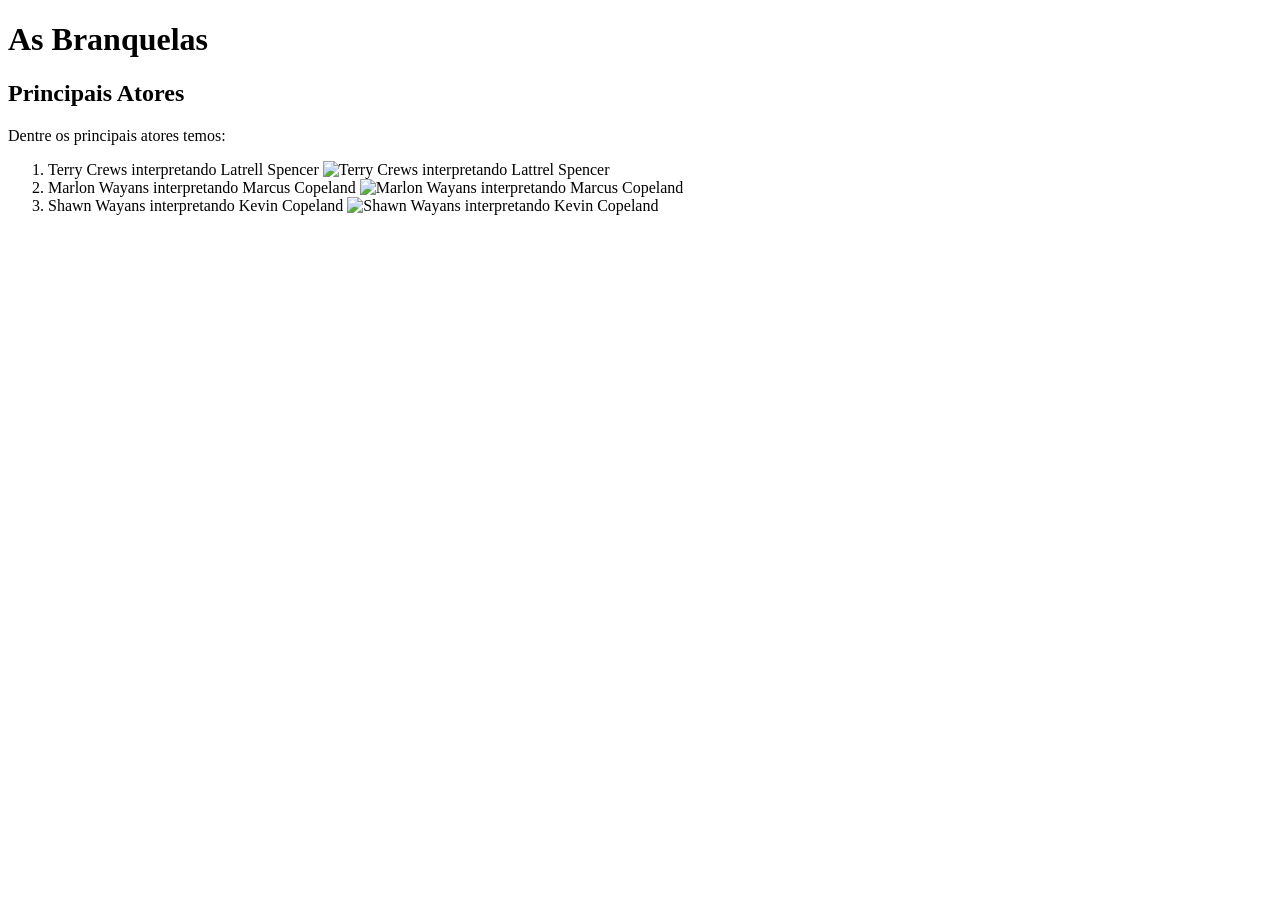
==== index.html @ 0955b0d9 "1 commit da revisão 1" ====
<!DOCTYPE html>
<html lang="pt-br">
<head>
    <meta charset="UTF-8">
    <link rel="stylesheet" href="style.css">
    <meta name="viewport" content="width=device-width, initial-scale=1.0">
    <title>As Branquelas</title>
</head>
  <body>

    <header>
        <h1>As Branquelas</h1>
   </header>

    <main>


<div>
    <h2>Principais Atores</h2>

    <p>Dentre os principais atores temos:</p>

        <ol>
            <li>
                Terry Crews interpretando Latrell Spencer
                <img src="https://encrypted-tbn0.gstatic.com/images?q=tbn:ANd9GcRncklmidkIzGYh3OZuVfPKaHUnInysbJYoyViffv3tSw&s=10" alt="Terry Crews interpretando Lattrel Spencer">

            <li>
                Marlon Wayans interpretando Marcus Copeland
                <img src="https://encrypted-tbn0.gstatic.com/images?q=tbn:ANd9GcRfRMilTHUF8RIExLtgQIXTKpd2afz3tGlvSGp-gA4nRQ&s=10" alt="Marlon Wayans interpretando Marcus Copeland">
            </li>

            <li>
                Shawn Wayans interpretando Kevin Copeland
                <img src="https://encrypted-tbn0.gstatic.com/images?q=tbn:ANd9GcQwZGXhd2QTkR6sf-zUAJhJl4I8P599IVpgCJJkZYND_g&s=10" alt="Shawn Wayans interpretando Kevin Copeland">
            </li>
        </ol>
</div>

    </main>







  </body>
</html>
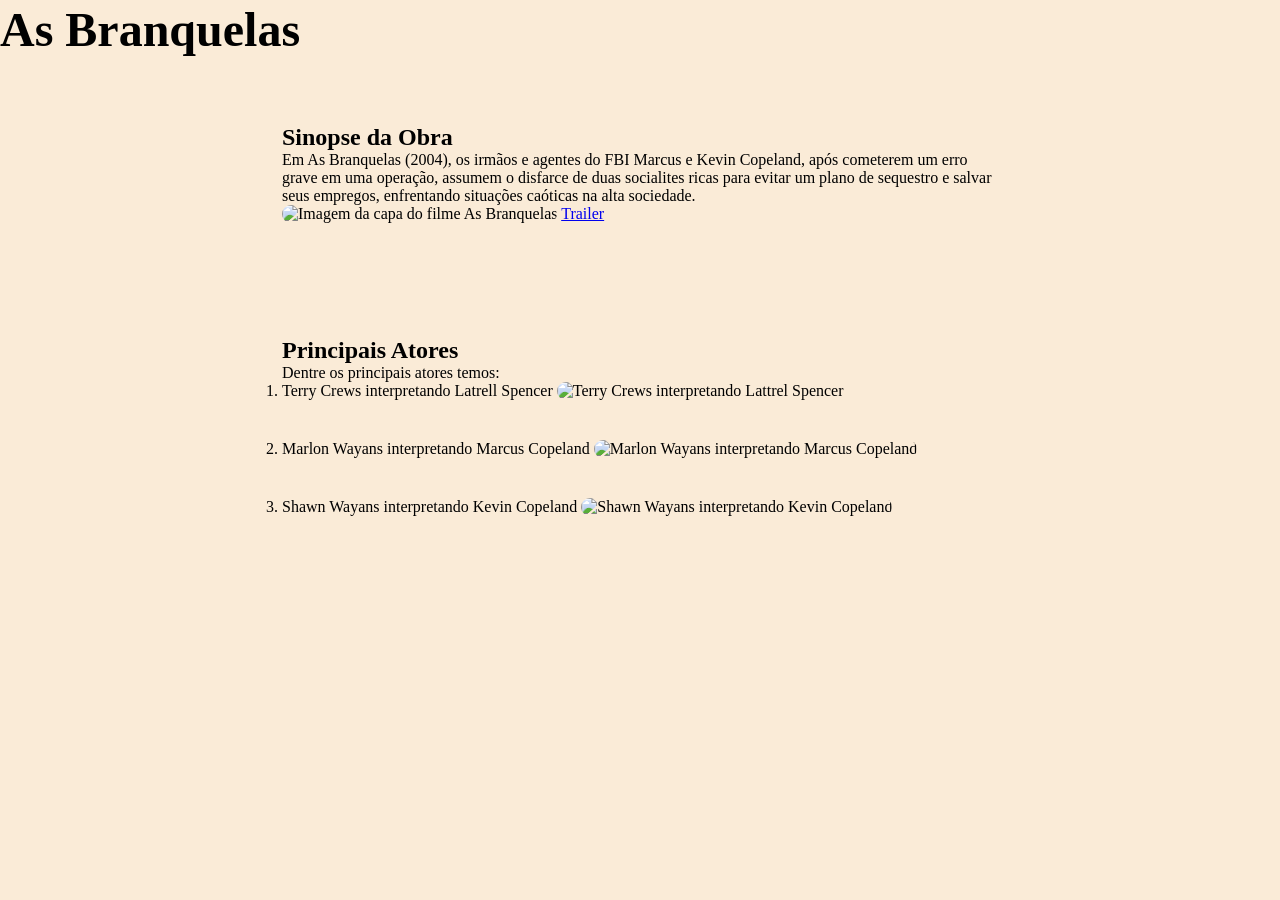
==== commit 70e81c61: "2 commit" ====
--- a/index.html
+++ b/index.html
@@ -15,6 +15,21 @@
     <main>
 
 
+
+<div>
+
+    <h2>Sinopse da Obra</h2>
+
+    <p>
+        Em As Branquelas (2004), os irmãos e agentes do FBI Marcus e Kevin Copeland, após cometerem um erro grave em uma operação, assumem o disfarce de duas socialites ricas para evitar um plano de sequestro e salvar seus empregos, enfrentando situações caóticas na alta sociedade.
+    </p>
+
+    <img src="https://encrypted-tbn0.gstatic.com/images?q=tbn:ANd9GcRTtO6jOk81OPANBqASd6kqClwV3lH52h-KZPoE6TeKIQ&s=10" alt="Imagem da capa do filme As Branquelas">
+
+    <a href="https://www.youtube.com/watch?v=seoJIPLLWp0">Trailer</a>
+
+</div>
+
 <div>
     <h2>Principais Atores</h2>
 
@@ -23,27 +38,21 @@
         <ol>
             <li>
                 Terry Crews interpretando Latrell Spencer
-                <img src="https://encrypted-tbn0.gstatic.com/images?q=tbn:ANd9GcRncklmidkIzGYh3OZuVfPKaHUnInysbJYoyViffv3tSw&s=10" alt="Terry Crews interpretando Lattrel Spencer">
+                <img src"https://encrypted-tbn0.gstatic.com/images?q=tbn:ANd9GcRncklmidkIzGYh3OZuVfPKaHUnInysbJYoyViffv3tSw&s=10" alt="Terry Crews interpretando Lattrel Spencer">
 
             <li>
                 Marlon Wayans interpretando Marcus Copeland
-                <img src="https://encrypted-tbn0.gstatic.com/images?q=tbn:ANd9GcRfRMilTHUF8RIExLtgQIXTKpd2afz3tGlvSGp-gA4nRQ&s=10" alt="Marlon Wayans interpretando Marcus Copeland">
+                <img src"https://encrypted-tbn0.gstatic.com/images?q=tbn:ANd9GcRfRMilTHUF8RIExLtgQIXTKpd2afz3tGlvSGp-gA4nRQ&s=10" alt="Marlon Wayans interpretando Marcus Copeland">
             </li>
 
             <li>
                 Shawn Wayans interpretando Kevin Copeland
-                <img src="https://encrypted-tbn0.gstatic.com/images?q=tbn:ANd9GcQwZGXhd2QTkR6sf-zUAJhJl4I8P599IVpgCJJkZYND_g&s=10" alt="Shawn Wayans interpretando Kevin Copeland">
+                <img src"https://encrypted-tbn0.gstatic.com/images?q=tbn:ANd9GcQwZGXhd2QTkR6sf-zUAJhJl4I8P599IVpgCJJkZYND_g&s=10" alt="Shawn Wayans interpretando Kevin Copeland">
             </li>
         </ol>
 </div>
 
     </main>
 
-
-
-
-
-
-
   </body>
 </html>
--- a/style.css
+++ b/style.css
@@ -0,0 +1,47 @@
+* {
+    margin: 0;
+    padding: 0;
+    box-sizing: border-box;
+}
+
+body {
+
+    background-color: antiquewhite;
+
+
+header {
+
+        h1 {
+        font-size: 48px;
+        line-height: 125%;
+        color: #000000;
+        margin-bottom: 24px;
+    }
+}
+
+
+main {
+
+
+
+div {
+    max-width: 736px;
+    margin-inline: auto;
+    margin-block: 54px;
+    padding: 10px;
+    border-radius: 24px;
+}
+
+img {
+    width: 175px;
+    border-radius: 12px;
+    margin-bottom: 40px;
+}
+
+li {
+    text-decoration: none;
+
+  }
+ 
+ }
+}
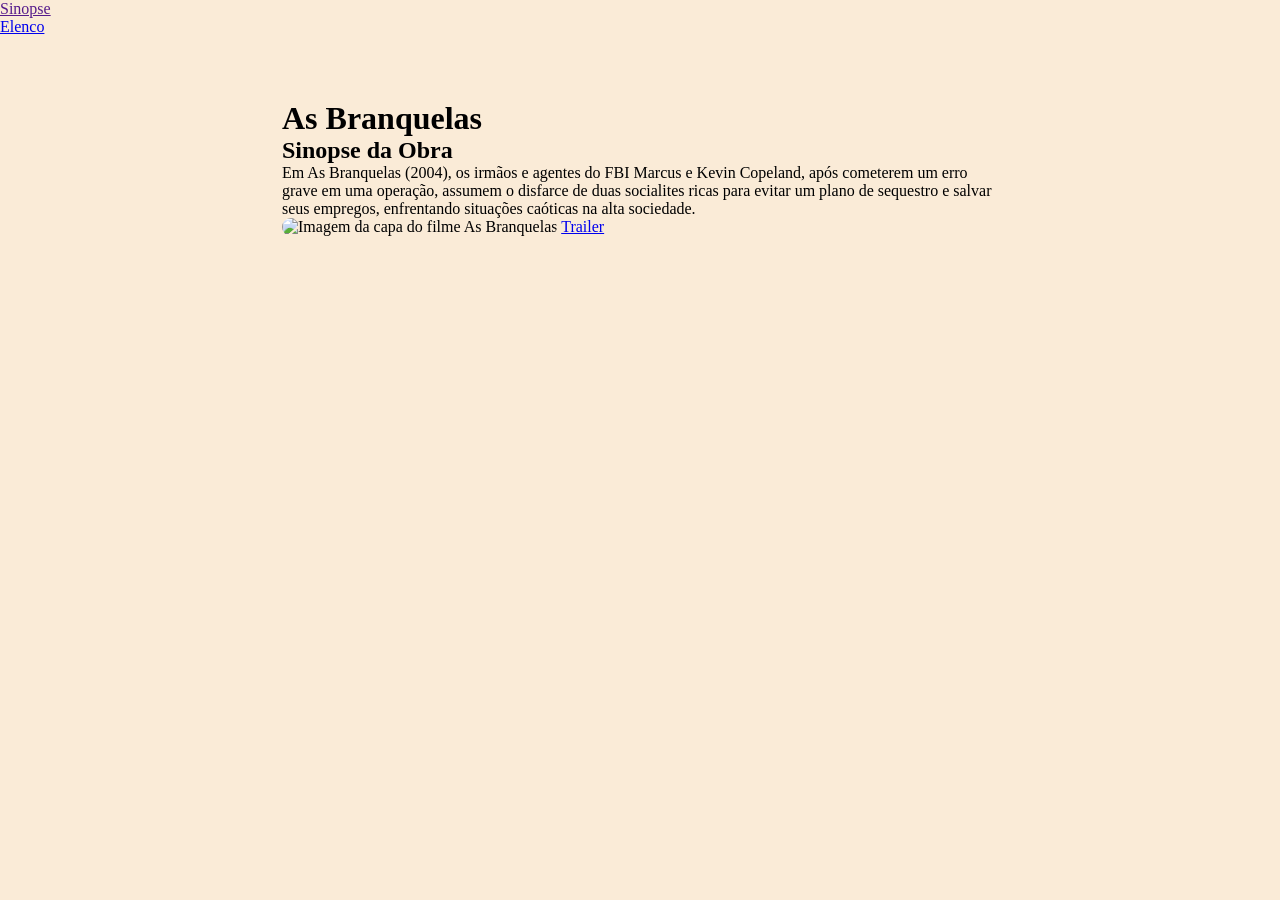
==== commit 4bbd9b63: "final" ====
--- a/index.html
+++ b/index.html
@@ -3,20 +3,34 @@
 <head>
     <meta charset="UTF-8">
     <link rel="stylesheet" href="style.css">
+    <link rel="preconnect" href="https://fonts.googleapis.com">
+    <link rel="preconnect" href="https://fonts.gstatic.com" crossorigin>
+    <link href="https://fonts.googleapis.com/css2?family=Rubik:ital,wght@0,300..900;1,300..900&display=swap" rel="stylesheet">
     <meta name="viewport" content="width=device-width, initial-scale=1.0">
     <title>As Branquelas</title>
 </head>
   <body>
 
     <header>
-        <h1>As Branquelas</h1>
+
+      <nav>
+        <ul>
+            <li>
+                <a href="" class="ativa">Sinopse</a>
+            </li>
+            <li>
+                <a href="./pages/Elenco.html">Elenco</a>
+            </li>
+        </ul>
+      </nav>
+
    </header>
 
     <main>
 
+<div>
 
-
-<div>
+    <h1>As Branquelas</h1>
 
     <h2>Sinopse da Obra</h2>
 
@@ -30,28 +44,6 @@
 
 </div>
 
-<div>
-    <h2>Principais Atores</h2>
-
-    <p>Dentre os principais atores temos:</p>
-
-        <ol>
-            <li>
-                Terry Crews interpretando Latrell Spencer
-                <img src"https://encrypted-tbn0.gstatic.com/images?q=tbn:ANd9GcRncklmidkIzGYh3OZuVfPKaHUnInysbJYoyViffv3tSw&s=10" alt="Terry Crews interpretando Lattrel Spencer">
-
-            <li>
-                Marlon Wayans interpretando Marcus Copeland
-                <img src"https://encrypted-tbn0.gstatic.com/images?q=tbn:ANd9GcRfRMilTHUF8RIExLtgQIXTKpd2afz3tGlvSGp-gA4nRQ&s=10" alt="Marlon Wayans interpretando Marcus Copeland">
-            </li>
-
-            <li>
-                Shawn Wayans interpretando Kevin Copeland
-                <img src"https://encrypted-tbn0.gstatic.com/images?q=tbn:ANd9GcQwZGXhd2QTkR6sf-zUAJhJl4I8P599IVpgCJJkZYND_g&s=10" alt="Shawn Wayans interpretando Kevin Copeland">
-            </li>
-        </ol>
-</div>
-
     </main>
 
   </body>
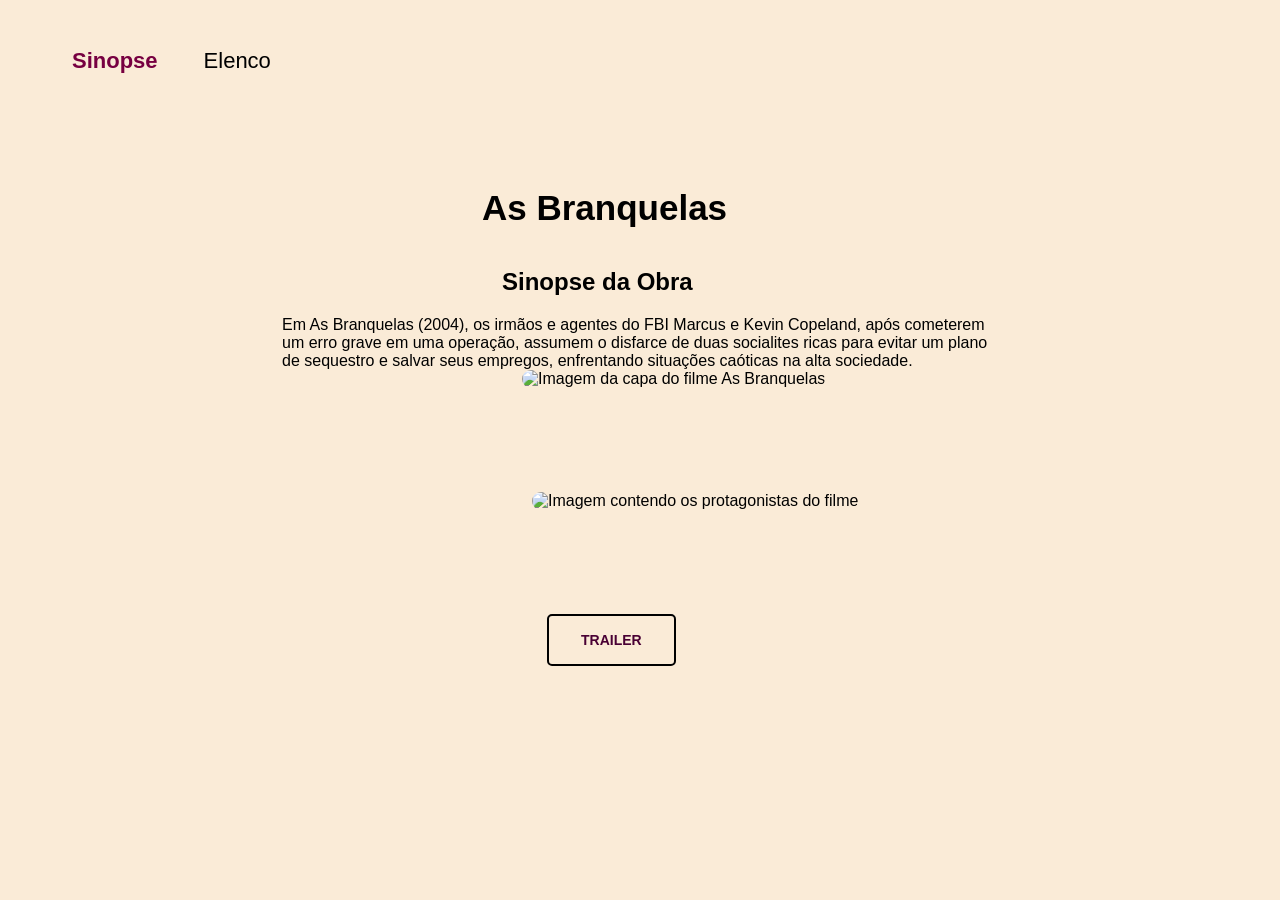
==== commit 889c14aa: "Final" ====
--- a/index.html
+++ b/index.html
@@ -39,8 +39,11 @@
     </p>
 
     <img src="https://encrypted-tbn0.gstatic.com/images?q=tbn:ANd9GcRTtO6jOk81OPANBqASd6kqClwV3lH52h-KZPoE6TeKIQ&s=10" alt="Imagem da capa do filme As Branquelas">
+   <div><img src="https://encrypted-tbn0.gstatic.com/images?q=tbn:ANd9GcQrYBg_5gL5vnuW42QDkd6HGtytDXBVJOapbkweUQFWjQ&s=10" alt="Imagem contendo os protagonistas do filme" class="img2"></div> 
+
 
     <a href="https://www.youtube.com/watch?v=seoJIPLLWp0">Trailer</a>
+    
 
 </div>
 
--- a/style.css
+++ b/style.css
@@ -2,6 +2,7 @@
     margin: 0;
     padding: 0;
     box-sizing: border-box;
+    font-family: Rubik, sans-serif;
 }
 
 body {
@@ -11,17 +12,38 @@
 
 header {
 
-        h1 {
-        font-size: 48px;
-        line-height: 125%;
-        color: #000000;
-        margin-bottom: 24px;
+    height: 122px;
+    display: flex;
+    padding-inline: 72px;
+    align-items: center;
+    gap: 46px;
+    margin-bottom: 10px;
+
+     ul {
+        display: flex;
+        list-style: none;
+        gap: 46px;
+
+        a {
+            text-decoration: none;
+            font-size: 22px;
+            color: #000000;
+        }
+
+        .ativa {
+            color: #770041;
+            font-weight: bold;
+        }
     }
+}
+
 }
 
 
 main {
 
+    width: fit-content;
+    margin-inline: auto;
 
 
 div {
@@ -30,13 +52,50 @@
     margin-block: 54px;
     padding: 10px;
     border-radius: 24px;
+
+        h1 {
+        font-size: 35px;
+        line-height: 125%;
+        color: #000000;
+        margin-bottom: 38px;
+        margin-left: 200px;
+    }
+
+    a {
+        border: 2px solid #000000;
+        display: block;
+        width: fit-content;
+        margin-left: 265px;
+        margin-bottom: 20px;
+        padding: 12px 32px;
+        border-radius: 5px;
+        font-size: 14px;
+        line-height: 24px;
+        color: #490034;
+        text-transform: uppercase;
+        font-weight: 700;
+        text-decoration: none;
+    }
+
+    h2{
+        margin-left: 220px;
+        margin-bottom: 20px;
+    }
+
 }
 
 img {
     width: 175px;
     border-radius: 12px;
     margin-bottom: 40px;
+    margin-left: 240px;
 }
+
+.img2 {
+    max-height: 100%;
+    height: auto;
+}
+
 
 li {
     text-decoration: none;
@@ -44,4 +103,3 @@
   }
  
  }
-}
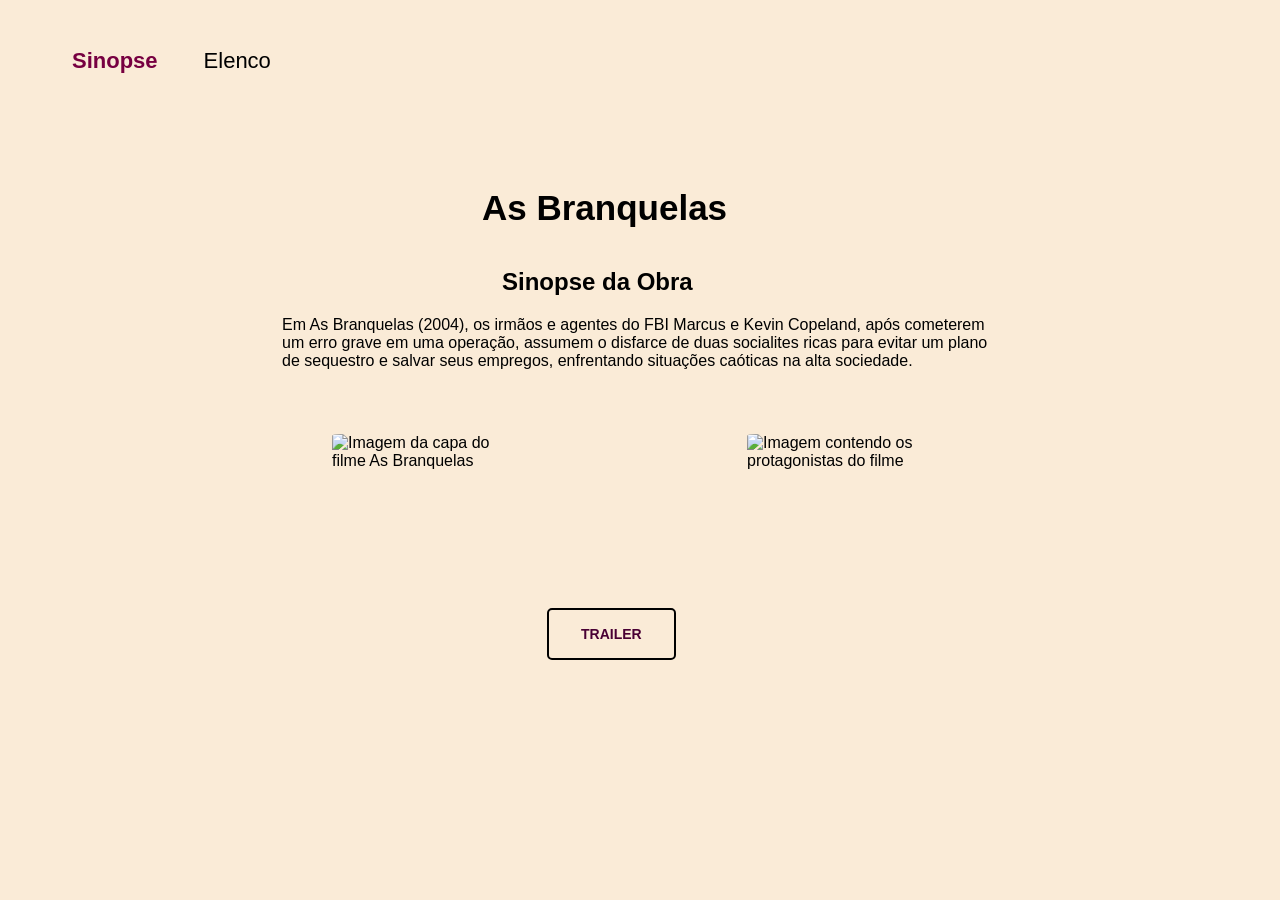
==== commit b6f51745: "termino 2" ====
--- a/index.html
+++ b/index.html
@@ -38,12 +38,14 @@
         Em As Branquelas (2004), os irmãos e agentes do FBI Marcus e Kevin Copeland, após cometerem um erro grave em uma operação, assumem o disfarce de duas socialites ricas para evitar um plano de sequestro e salvar seus empregos, enfrentando situações caóticas na alta sociedade.
     </p>
 
-    <img src="https://encrypted-tbn0.gstatic.com/images?q=tbn:ANd9GcRTtO6jOk81OPANBqASd6kqClwV3lH52h-KZPoE6TeKIQ&s=10" alt="Imagem da capa do filme As Branquelas">
-   <div><img src="https://encrypted-tbn0.gstatic.com/images?q=tbn:ANd9GcQrYBg_5gL5vnuW42QDkd6HGtytDXBVJOapbkweUQFWjQ&s=10" alt="Imagem contendo os protagonistas do filme" class="img2"></div> 
+<div class="images">
+        <img src="https://encrypted-tbn0.gstatic.com/images?q=tbn:ANd9GcRTtO6jOk81OPANBqASd6kqClwV3lH52h-KZPoE6TeKIQ&s=10" alt="Imagem da capa do filme As Branquelas">
+        <img src="https://encrypted-tbn0.gstatic.com/images?q=tbn:ANd9GcQrYBg_5gL5vnuW42QDkd6HGtytDXBVJOapbkweUQFWjQ&s=10" alt="Imagem contendo os protagonistas do filme" class="img2"></div> 
+</div>
 
+<div>
 
     <a href="https://www.youtube.com/watch?v=seoJIPLLWp0">Trailer</a>
-    
 
 </div>
 
--- a/style.css
+++ b/style.css
@@ -84,17 +84,22 @@
 
 }
 
-img {
-    width: 175px;
-    border-radius: 12px;
-    margin-bottom: 40px;
-    margin-left: 240px;
+
+
+
+.images {
+  display: flex;
+  gap: 200px; /* espaço entre as imagens */
 }
 
-.img2 {
-    max-height: 100%;
-    height: auto;
+.images img {
+  width: 50%; /* ajusta o tamanho de cada imagem */
+  height: auto;
+  width: 175px;
+  margin-left: 40px;
+  border-radius: 5%;
 }
+
 
 
 li {
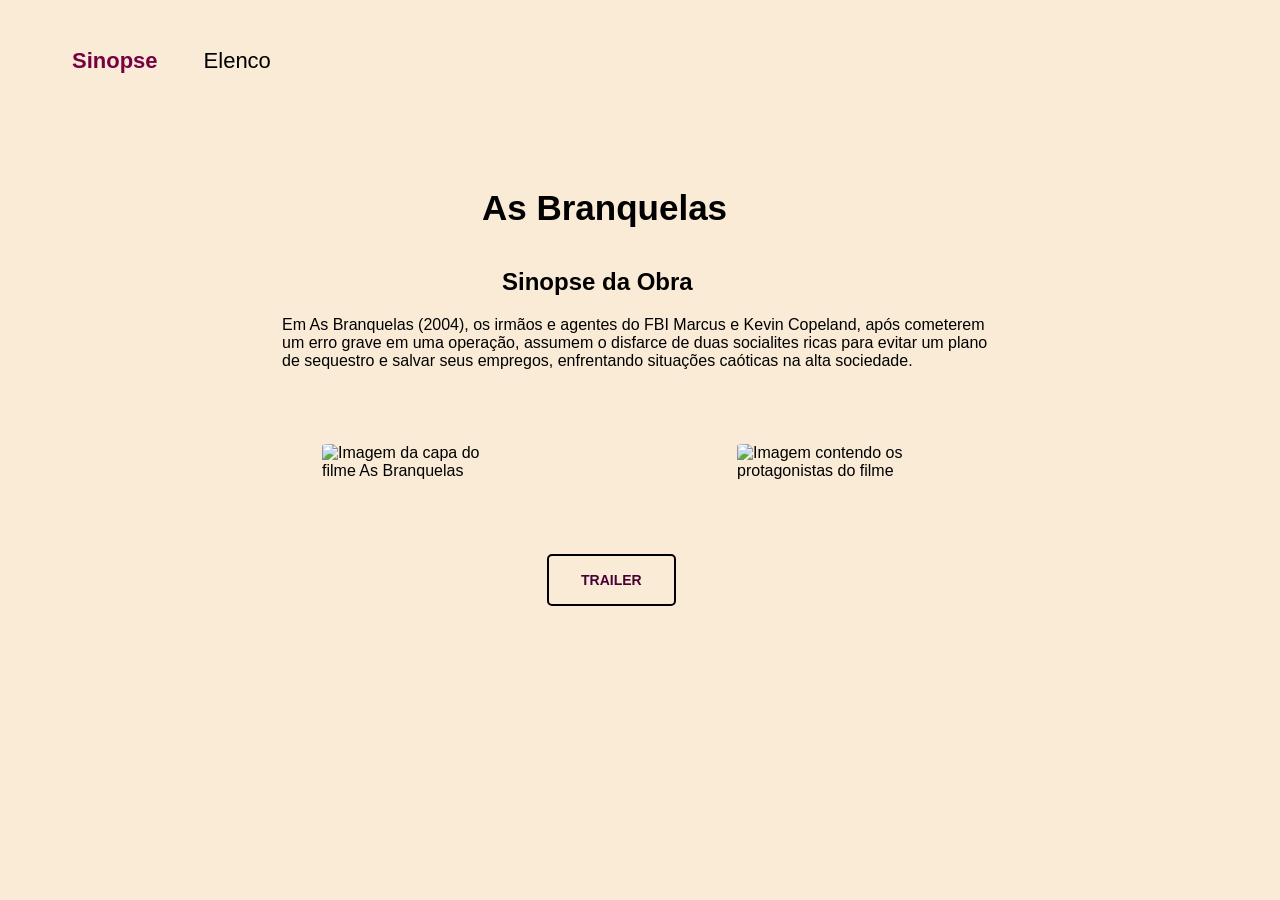
==== commit 683f29d0: "fim" ====
--- a/index.html
+++ b/index.html
@@ -26,9 +26,9 @@
 
    </header>
 
-    <main>
+<main>
 
-<div>
+    <div>
 
     <h1>As Branquelas</h1>
 
@@ -38,18 +38,21 @@
         Em As Branquelas (2004), os irmãos e agentes do FBI Marcus e Kevin Copeland, após cometerem um erro grave em uma operação, assumem o disfarce de duas socialites ricas para evitar um plano de sequestro e salvar seus empregos, enfrentando situações caóticas na alta sociedade.
     </p>
 
-<div class="images">
+    </div>
+
+    <div class="images">
+
         <img src="https://encrypted-tbn0.gstatic.com/images?q=tbn:ANd9GcRTtO6jOk81OPANBqASd6kqClwV3lH52h-KZPoE6TeKIQ&s=10" alt="Imagem da capa do filme As Branquelas">
-        <img src="https://encrypted-tbn0.gstatic.com/images?q=tbn:ANd9GcQrYBg_5gL5vnuW42QDkd6HGtytDXBVJOapbkweUQFWjQ&s=10" alt="Imagem contendo os protagonistas do filme" class="img2"></div> 
-</div>
+        <img src="https://encrypted-tbn0.gstatic.com/images?q=tbn:ANd9GcQrYBg_5gL5vnuW42QDkd6HGtytDXBVJOapbkweUQFWjQ&s=10" alt="Imagem contendo os protagonistas do filme">
+    </div>
 
-<div>
+    <div>
 
     <a href="https://www.youtube.com/watch?v=seoJIPLLWp0">Trailer</a>
 
-</div>
+    </div>
 
-    </main>
+</main>
 
   </body>
 </html>
--- a/style.css
+++ b/style.css
@@ -89,11 +89,11 @@
 
 .images {
   display: flex;
-  gap: 200px; /* espaço entre as imagens */
+  gap: 200px;
 }
 
 .images img {
-  width: 50%; /* ajusta o tamanho de cada imagem */
+  width: 50%; 
   height: auto;
   width: 175px;
   margin-left: 40px;
